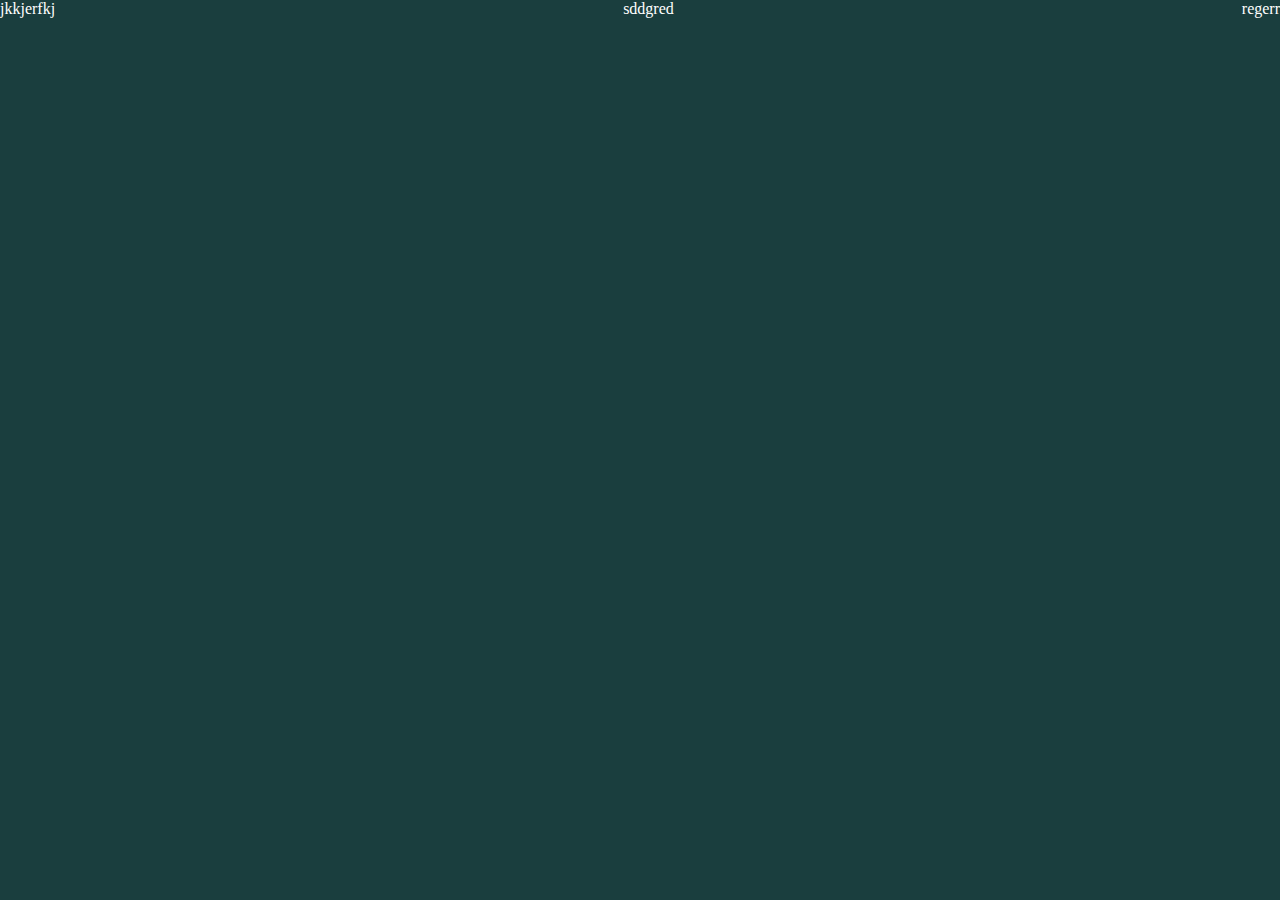
==== footer.html @ 3bcd6edb "feat: add footer no all" ====
<!doctype html>
<html lang="en">
<head>
    <meta charset="UTF-8">
    <meta name="viewport"
          content="width=device-width, user-scalable=no, initial-scale=1.0, maximum-scale=1.0, minimum-scale=1.0">
    <meta http-equiv="X-UA-Compatible" content="ie=edge">
    <title>Document</title>
    <style>
        *{
            margin: 0;
            padding: 0;
        }
        body{
            background-color: #1A3E3E;
            height: 100vh;
        }
        .container{
            display: flex;
            justify-content: space-between;
            flex-direction: row;
            gap: 20px;
            color: white;
            flex-wrap: wrap;
        }

    </style>
</head>
<body>
    <div class="container">
        <div class="mini-container-1">
            jkkjerfkj
        </div>
        <div class="mini-container-1">
            sddgred
        </div>
        <div class="mini-container-1">
            regerr
        </div>
    </div>
</body>
</html>
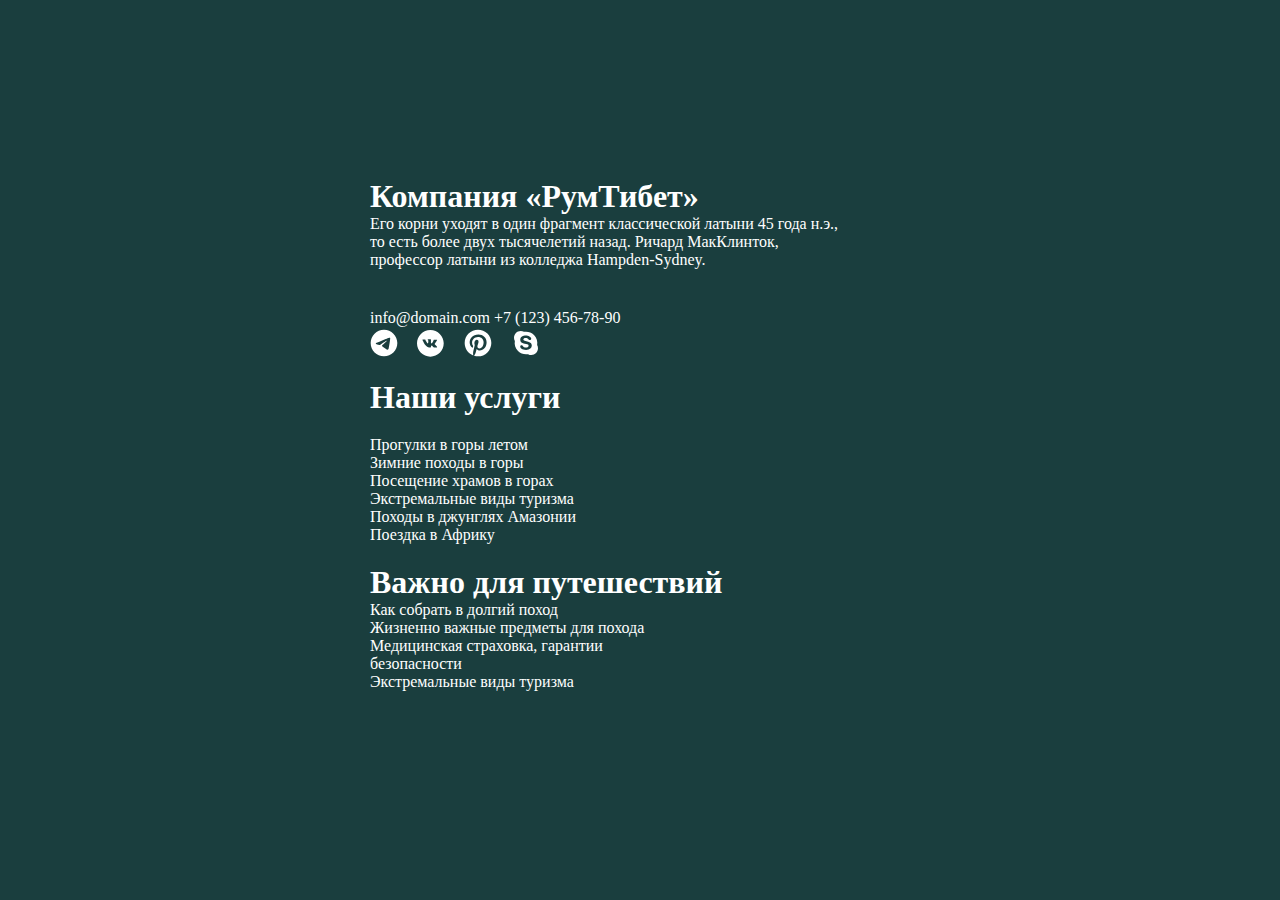
==== commit 6def1e88: "feat add footer" ====
--- a/footer.html
+++ b/footer.html
@@ -16,26 +16,116 @@
             height: 100vh;
         }
         .container{
+            padding: 178px 370px 80px;
             display: flex;
             justify-content: space-between;
             flex-direction: row;
             gap: 20px;
             color: white;
             flex-wrap: wrap;
+            height: 263px;
+        }
+
+        .mini-container:not(.two){
+            max-width: 480px;
+            display: flex;
+            flex-direction: column;
+            justify-content: space-between;
+        }
+        .mini-container.two{
+            max-width: 480px;
+            display: flex;
+            flex-direction: column;
+            justify-content: space-evenly;
+        }
+        .contacts{
+            margin-top: 40px;
+        }
+        .contacts a{
+            color: white;
+            text-decoration: none;
+        }
+        .social-network{
+            display: flex;
+            flex-direction: row;
+            gap: 16px;
+        }
+        .service-item{
+            list-style-type: none;
+        }
+        .service-item a{
+            color: white;
+            text-decoration: none;
+        }
+        .service-item a:hover{
+            color: #F2BE22;
+            text-decoration: underline;
+        }
+        .two h1{
+            margin-bottom: 20px;
+        }
+        .services-list{
+            height: 100%;
+            display: flex;
+            flex-direction: column;
+            justify-content: space-evenly;
+        }
+        .important-item{
+            list-style-type: none;
+        }
+        .important-item a{
+            color: white;
+            text-decoration: none;
+        }
+        .important-item a:hover{
+            color: #F2BE22;
+            text-decoration: underline;
+        }
+        .important-list{
+            height: 100%;
+            display: flex;
+            flex-direction: column;
+            justify-content: space-evenly;
+            padding-bottom: 34px;
         }
 
     </style>
 </head>
 <body>
     <div class="container">
-        <div class="mini-container-1">
-            jkkjerfkj
+        <div class="mini-container one">
+            <h1>Компания «РумТибет»</h1>
+            <p>Его корни уходят в один фрагмент классической латыни 45 года н.э., то есть более двух тысячелетий назад. Ричард МакКлинток, профессор латыни из колледжа Hampden-Sydney.</p>
+            <div class="contacts">
+                <a href="#">info@domain.com</a>
+                <span>+7 (123) 456-78-90</span>
+            </div>
+            <div class="social-network">
+                <img src="assets/tg-icon.svg" alt="tg">
+                <img src="assets/vk-icon.svg" alt="vk">
+                <img src="assets/pin-icon.svg" alt="pin">
+                <img src="assets/skype-icon.svg" alt="skype">
+            </div>
         </div>
-        <div class="mini-container-1">
-            sddgred
+        <div class="mini-container two">
+            <h1>Наши услуги</h1>
+            <ul class="services-list">
+                <li class="service-item"><a href="#">Прогулки в горы летом</a></li>
+                <li class="service-item"><a href="#">Зимние походы в горы</a></li>
+                <li class="service-item"><a href="#">Посещение храмов в горах</a></li>
+                <li class="service-item"><a href="#">Экстремальные виды туризма</a></li>
+                <li class="service-item"><a href="#">Походы в джунглях Амазонии</a></li>
+                <li class="service-item"><a href="#">Поездка в Африку</a></li>
+            </ul>
         </div>
-        <div class="mini-container-1">
-            regerr
+        <div class="mini-container three">
+            <h1>Важно для путешествий</h1>
+            <ul class="important-list">
+                <li class="important-item"><a href="#">Как собрать в долгий поход</a></li>
+                <li class="important-item"><a href="#">Жизненно важные предметы для похода</a></li>
+                <li class="important-item"><a href="#">Медицинская страховка, гарантии<br/>безопасности</a></li>
+                <li class="important-item"><a href="#">Экстремальные виды туризма</a></li>
+            </ul>
         </div>
     </div>
 </body>
